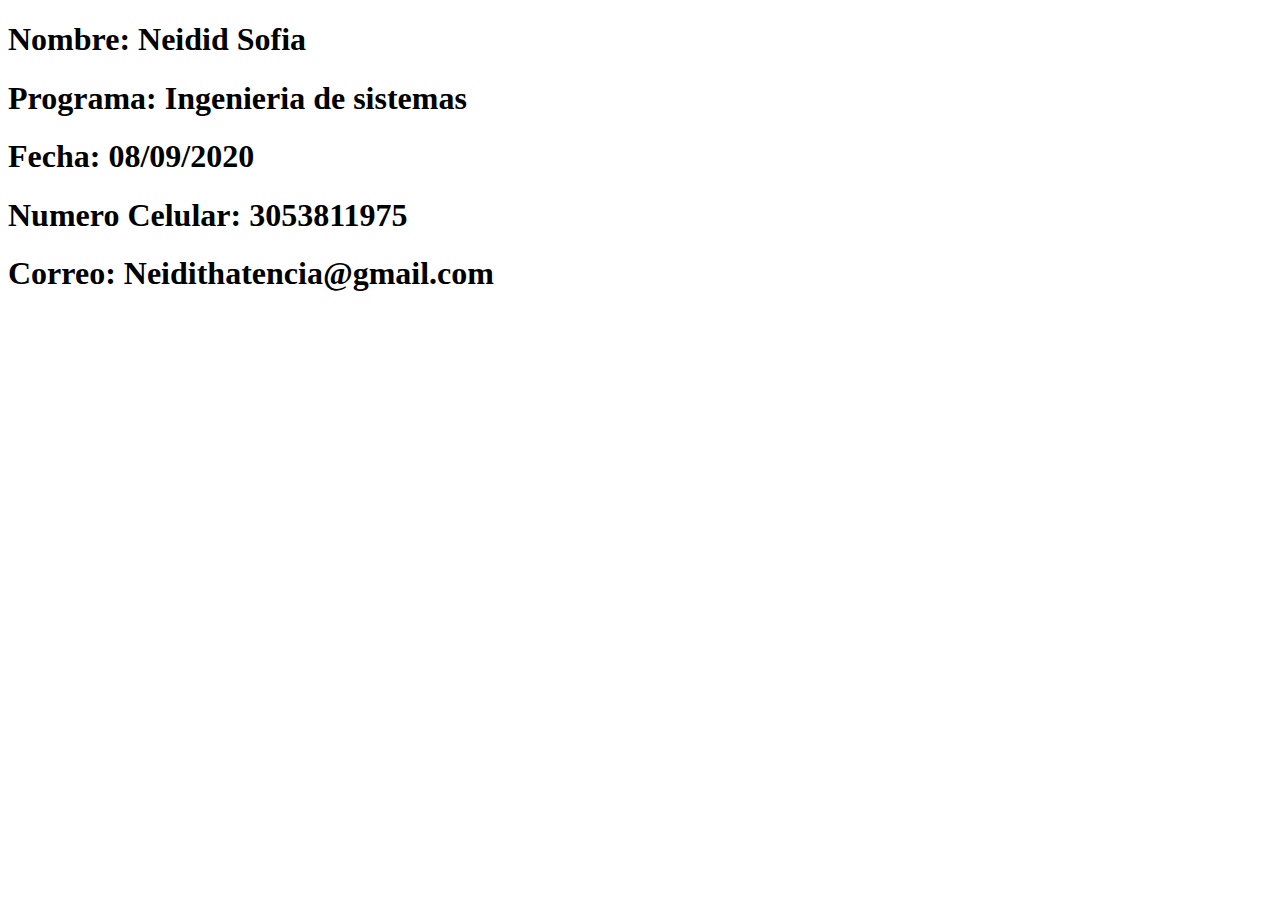
==== index.html @ b387860f "Create index.html" ====
<!DOCTYPE html>
<html lang="en">
<head>
    <meta charset="UTF-8">
    <meta name="viewport" content="width=device-width, initial-scale=1.0">
    <title>Document</title>
</head>
<body>
    <h1>Nombre: Neidid Sofia</h1>
    <h1>Programa: Ingenieria de sistemas</h1>
    <h1>Fecha: 08/09/2020</h1>
    <h1>Numero Celular: 3053811975</h1>
    <h1>Correo: Neidithatencia@gmail.com</h1>
</body>
</html>
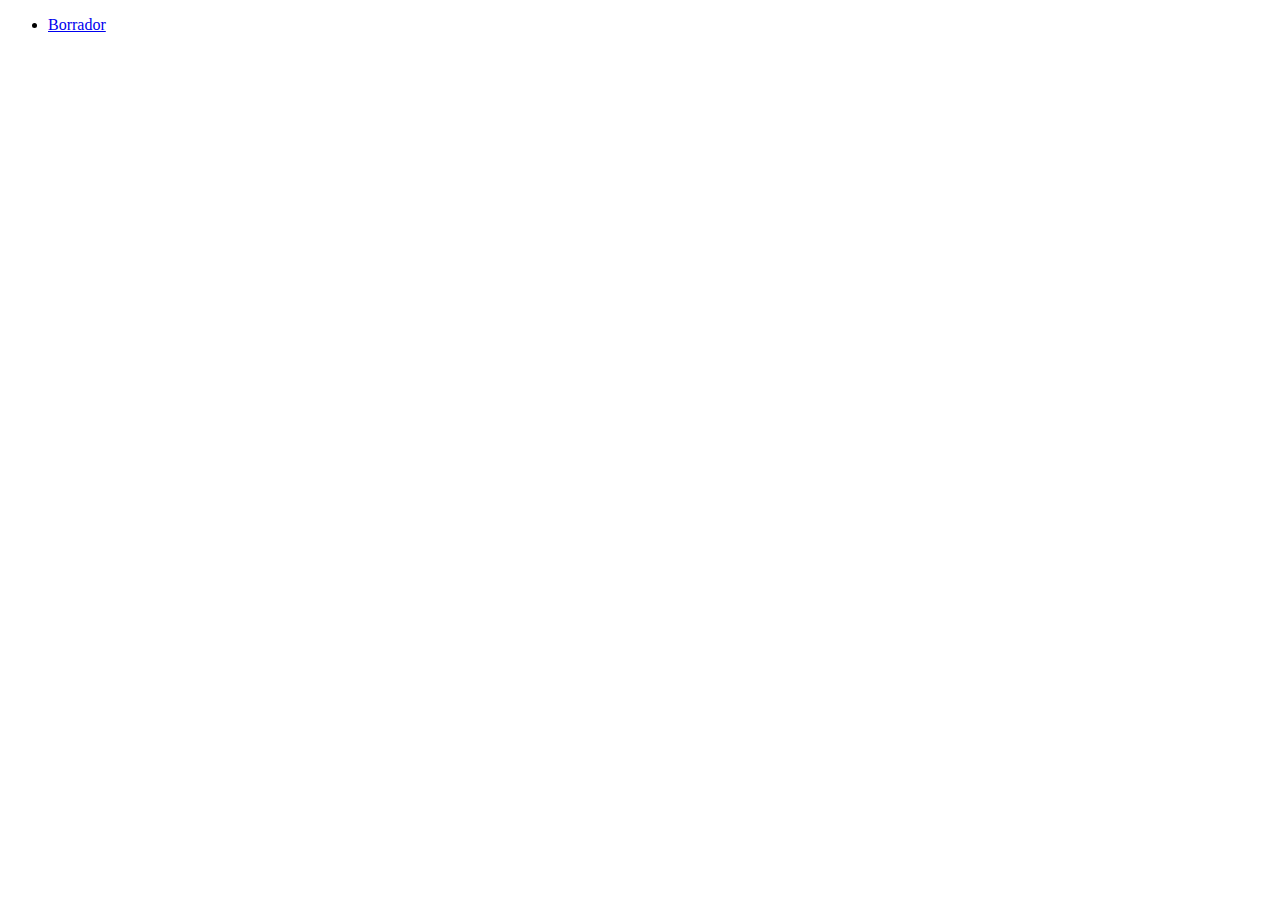
==== commit f07dcef8: "actualizar" ====
--- a/index.html
+++ b/index.html
@@ -6,10 +6,12 @@
     <title>Document</title>
 </head>
 <body>
-    <h1>Nombre: Neidid Sofia</h1>
-    <h1>Programa: Ingenieria de sistemas</h1>
-    <h1>Fecha: 08/09/2020</h1>
-    <h1>Numero Celular: 3053811975</h1>
-    <h1>Correo: Neidithatencia@gmail.com</h1>
+
+<nav>
+    <ul class="menu">
+        <li><a href="planning.html">Borrador</li></a>
+    </ul>
+</nav>
+    
 </body>
 </html>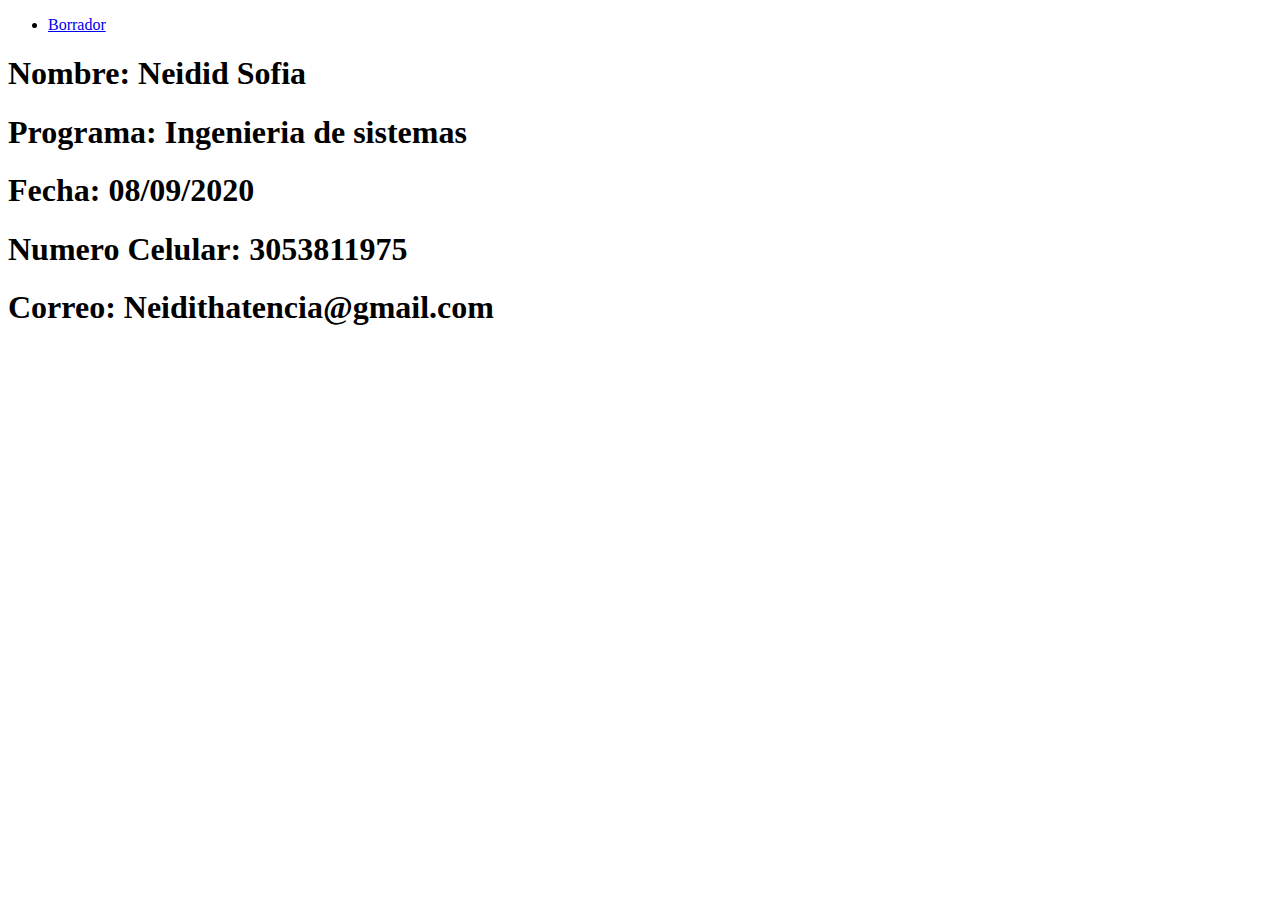
==== commit bbe82a9b: "index nuevo" ====
--- a/index.html
+++ b/index.html
@@ -9,9 +9,14 @@
 
 <nav>
     <ul class="menu">
-        <li><a href="planning.html">Borrador</li></a>
+        <li><a href="planning.html">Borrador</a></li>
     </ul>
 </nav>
-    
+    <h1>Nombre: Neidid Sofia</h1>
+    <h1>Programa: Ingenieria de sistemas</h1>
+    <h1>Fecha: 08/09/2020</h1>
+    <h1>Numero Celular: 3053811975</h1>
+    <h1>Correo: Neidithatencia@gmail.com</h1>
+ 
 </body>
 </html>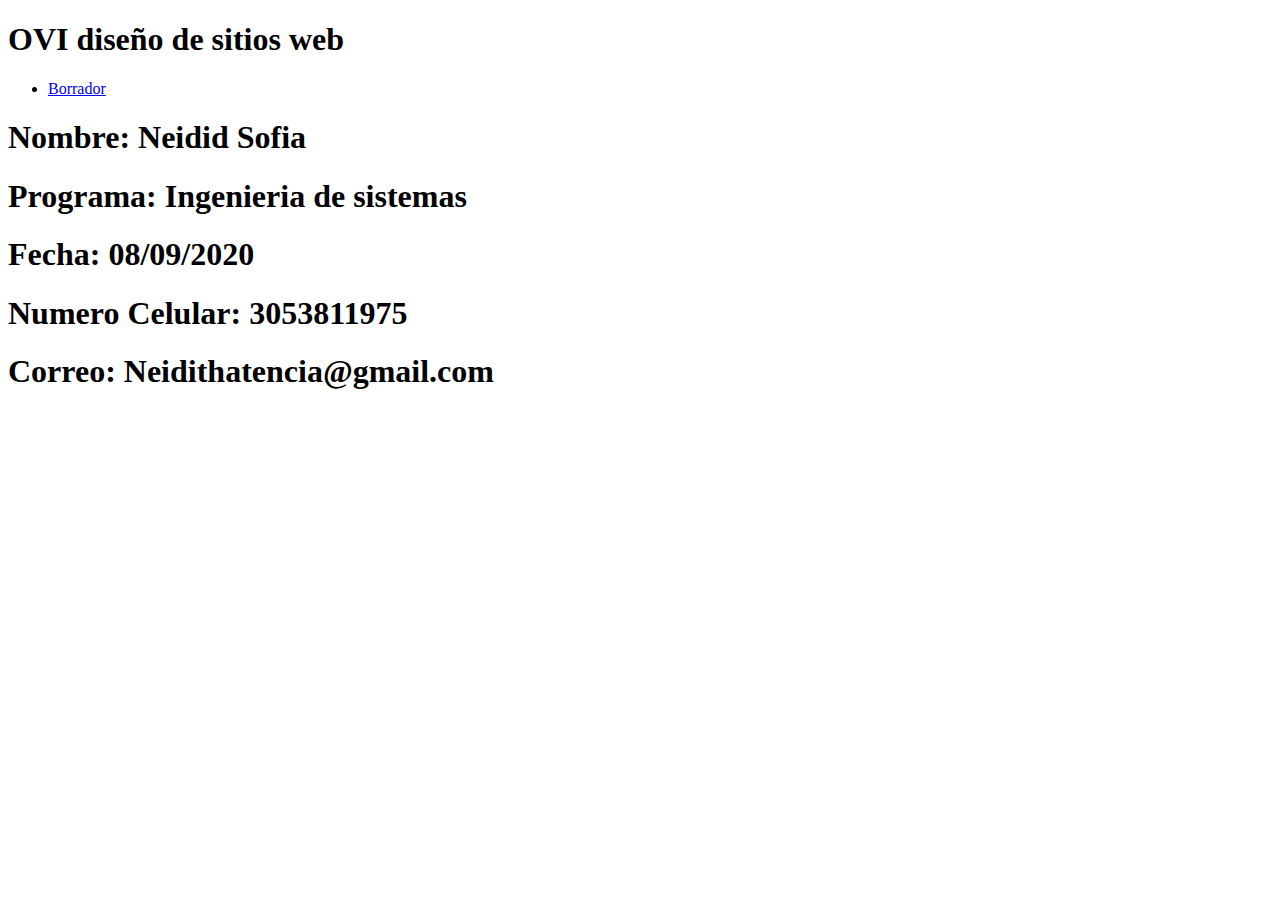
==== commit 17af9d87: "index actualizados" ====
--- a/index.html
+++ b/index.html
@@ -3,8 +3,9 @@
 <head>
     <meta charset="UTF-8">
     <meta name="viewport" content="width=device-width, initial-scale=1.0">
-    <title>Document</title>
+    <title>diseño de sitios web</title>
 </head>
+<h1>OVI diseño de sitios web</h1>
 <body>
 
 <nav>
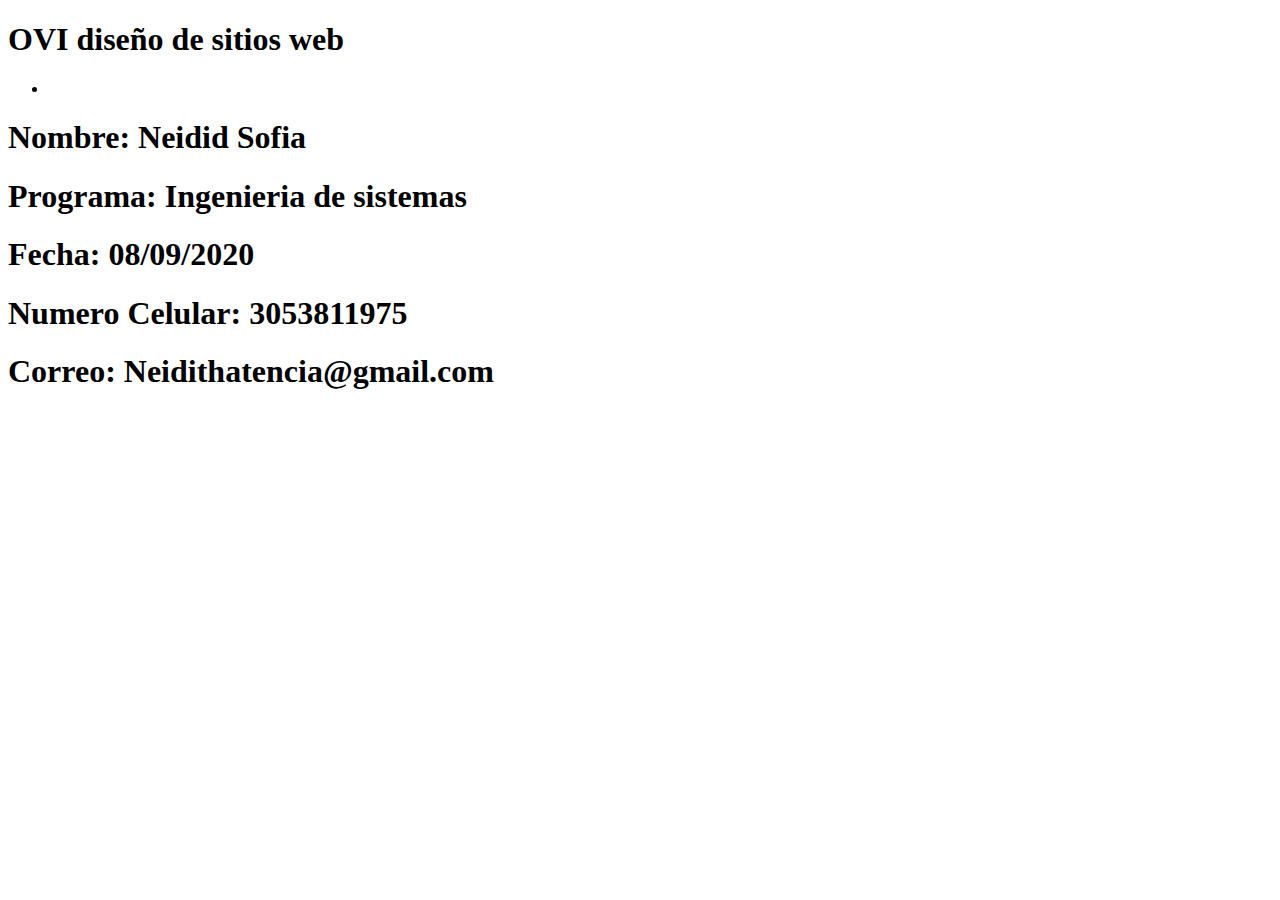
==== commit 0b5ec5f5: "OVI" ====
--- a/index.html
+++ b/index.html
@@ -2,17 +2,18 @@
 <html lang="en">
 <head>
     <meta charset="UTF-8">
-    <meta name="viewport" content="width=device-width, initial-scale=1.0">
     <title>diseño de sitios web</title>
+
+    
 </head>
 <h1>OVI diseño de sitios web</h1>
 <body>
-
 <nav>
-    <ul class="menu">
-        <li><a href="planning.html">Borrador</a></li>
+    <ul>
+        <li> <a href="planning.html"></a></li>
     </ul>
 </nav>
+
     <h1>Nombre: Neidid Sofia</h1>
     <h1>Programa: Ingenieria de sistemas</h1>
     <h1>Fecha: 08/09/2020</h1>
